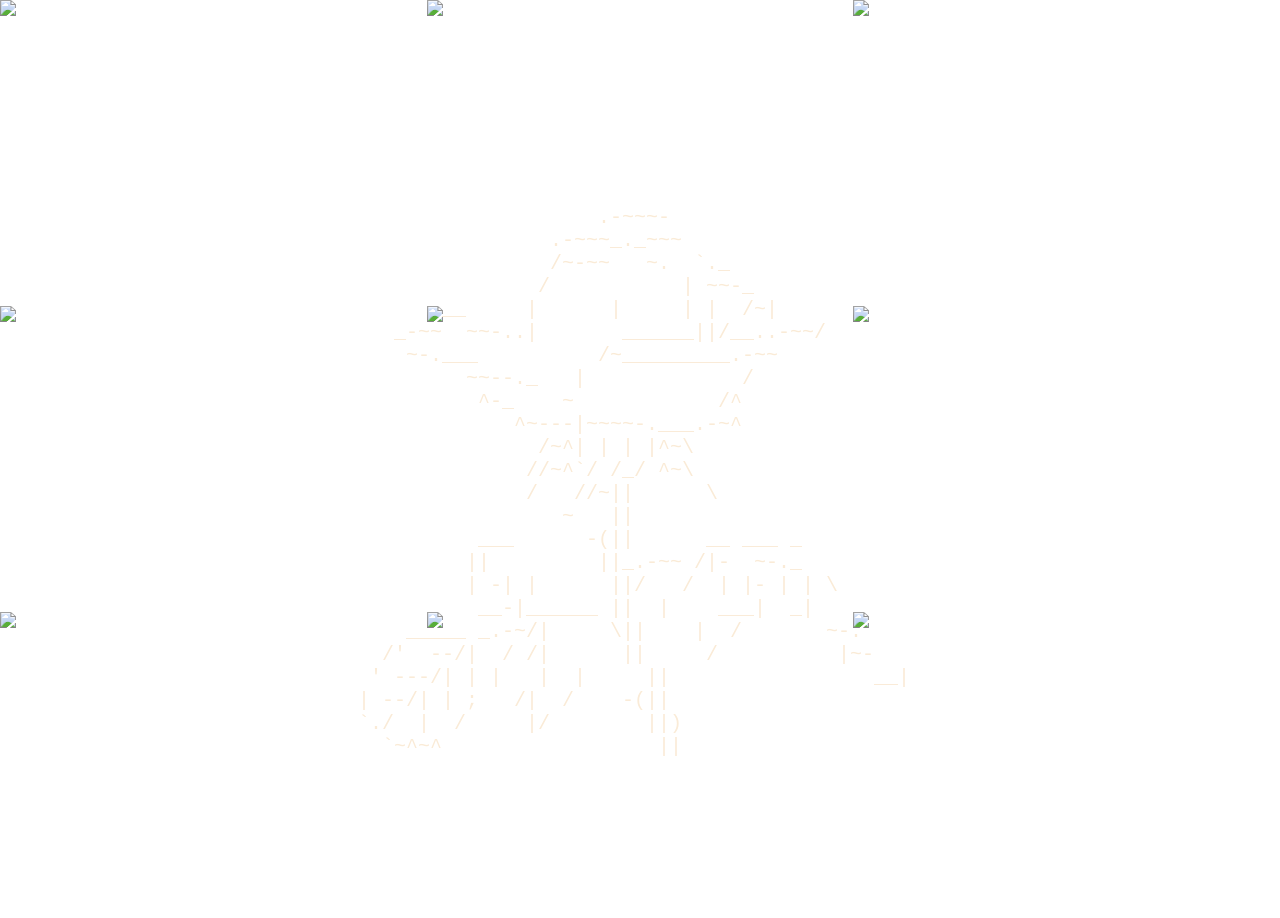
==== aura/index.html @ 23792245 "added aura" ====
<!doctype html>
<html lang="">
    <head>
        <title>~~~~~~~~~~~~~~~~~~~~~~~~~~~~~~~~~~~~~~~~~~</title>
        <link rel="stylesheet" href="style.css">
        <meta name="viewport" content="width=device-width, initial-scale=1.0">
        <link rel="icon" href="icon.png">
        <!-- ascii art credit to joan g stark, myflix, shanaka dias. retrieved from https://www.asciiart.eu  -->
    </head>
    <body>
    <pre class="ascii-box"></pre>
    <div class="overall-container">
       <div class="row1">
            <div class="gif-box"><img draggable=false src="img/1.gif"></div>
            <div class="gif-box"><img src="img/2.gif"></div>
            <div class="gif-box"><img src="img/3.gif"></div>
       </div>
       <div class="row2">
           <div class="gif-box"><img src="img/4.gif"></div>
           <div class="gif-box"><img src="img/5.gif"></div>
           <div class="gif-box"><img src="img/6.gif"></div>
       </div>
    <div class="row3">
        <div class="gif-box"><img src="img/7.gif"></div>
        <div class="gif-box"><img src="img/8.gif"></div>
        <div class="gif-box"><img src="img/9.gif"></div>
    </div>
    </div>

    <script src="script/asciiMorph.js"></script>
<!--    <script src="script/functions.js"></script>-->
    </body>
</html>
---- aura/style.css ----
* {
    box-sizing: border-box;
}

body {
    margin: 0;
    overflow: hidden;
}

img {
    min-width: 110%;
}

.ascii-box {
    animation: appear 2s ease ;
    position: absolute;
    top: 50%;
    left: 50%;
    transform: translate(-50%, -50%);
    font-family: monospace;
    color: antiquewhite;
    font-size: 20px;
    opacity: 100%;
    transition: 1s;

}

.ascii-box:hover {
    opacity: 0%;
    transform: translate(-50%, -50%);
}

@keyframes appear {
    from {opacity: 0;}
    to {opacity: 100;}
}

.row1, .row2, .row3{
    display: flex;
    justify-content: center;
    height: 34vh;
    width: 100vw;
}

.gif-box {
    height: 100%;
    width: 100%;
    overflow: hidden;
    align-items: center;
    justify-content: center;
}
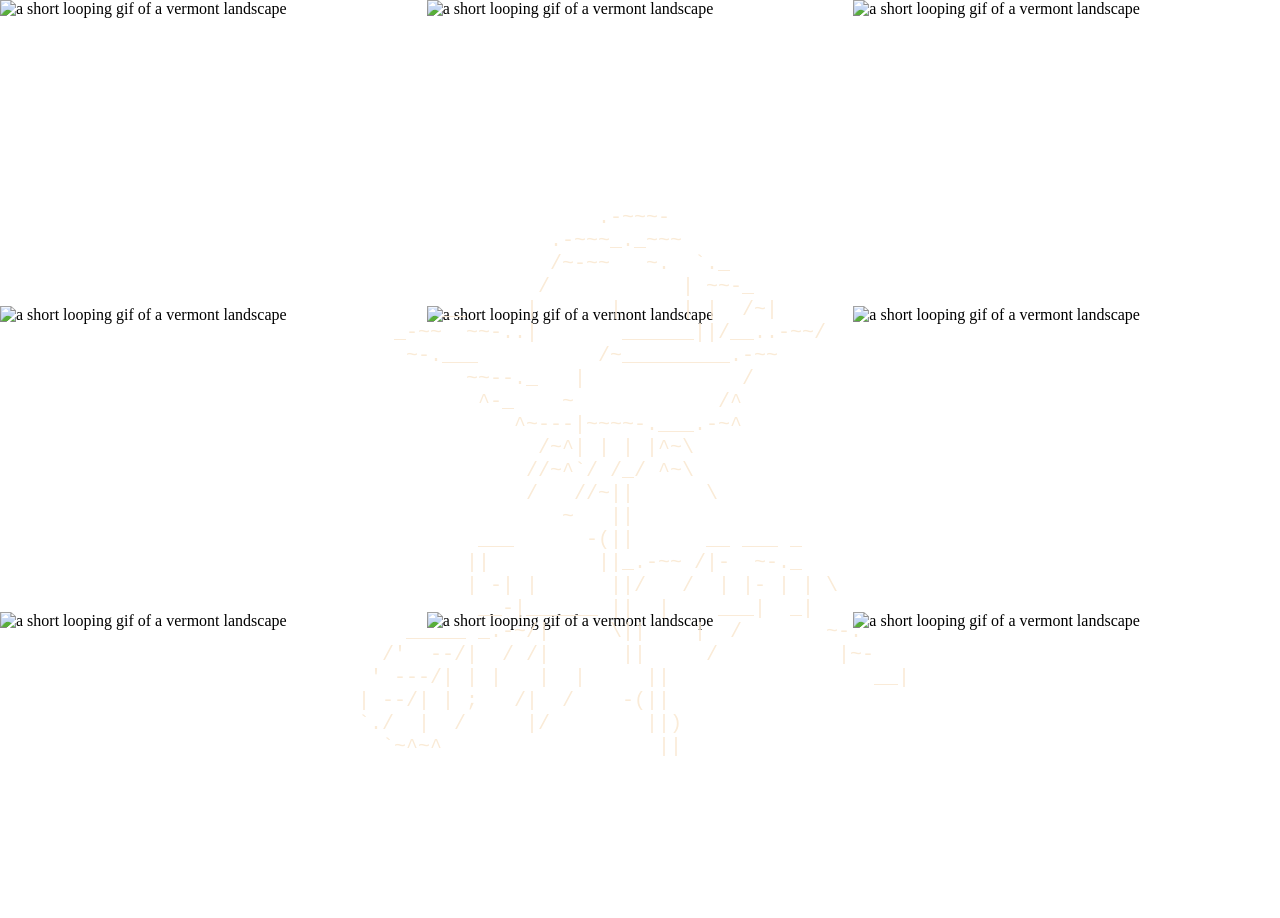
==== commit e9b5258a: "update aura gif src" ====
--- a/aura/index.html
+++ b/aura/index.html
@@ -11,19 +11,19 @@
     <pre class="ascii-box"></pre>
     <div class="overall-container">
        <div class="row1">
-            <div class="gif-box"><img draggable=false src="img/1.gif"></div>
-            <div class="gif-box"><img src="img/2.gif"></div>
-            <div class="gif-box"><img src="img/3.gif"></div>
+            <div class="gif-box"><img draggable=false src="img/1.gif" alt="a short looping gif of a vermont landscape"></div>
+            <div class="gif-box"><img src="img/2.gif" alt="a short looping gif of a vermont landscape"></div>
+            <div class="gif-box"><img src="img/3.gif" alt="a short looping gif of a vermont landscape"></div>
        </div>
        <div class="row2">
-           <div class="gif-box"><img src="img/4.gif"></div>
-           <div class="gif-box"><img src="img/5.gif"></div>
-           <div class="gif-box"><img src="img/6.gif"></div>
+           <div class="gif-box"><img src="img/4.gif"  alt="a short looping gif of a vermont landscape"></div>
+           <div class="gif-box"><img src="img/5.gif" alt="a short looping gif of a vermont landscape"></div>
+           <div class="gif-box"><img src="img/6.gif" alt="a short looping gif of a vermont landscape"></div>
        </div>
     <div class="row3">
-        <div class="gif-box"><img src="img/7.gif"></div>
-        <div class="gif-box"><img src="img/8.gif"></div>
-        <div class="gif-box"><img src="img/9.gif"></div>
+        <div class="gif-box"><img src="img/7.gif" alt="a short looping gif of a vermont landscape"></div>
+        <div class="gif-box"><img src="img/8.gif" alt="a short looping gif of a vermont landscape"></div>
+        <div class="gif-box"><img src="img/9.gif" alt="a short looping gif of a vermont landscape"></div>
     </div>
     </div>
 
